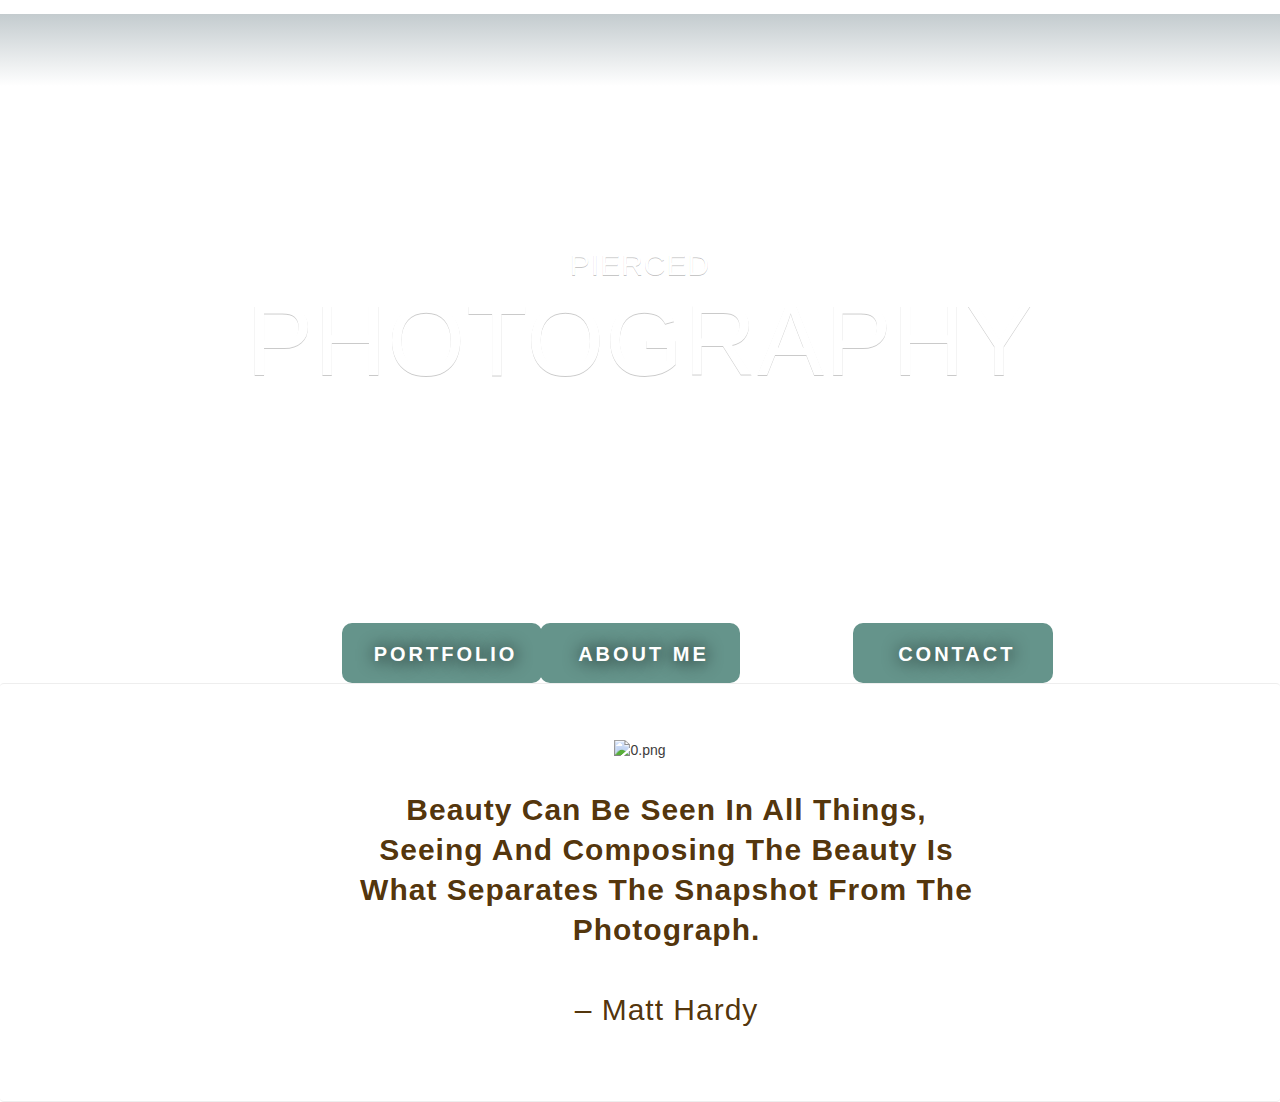
==== index.html @ e43da590 "Attempted to Link About Me Page" ====
<!DOCTYPE html>
<!-- This site was created in Webflow. http://www.webflow.com--><!-- Last Published: Mon Oct 28 2013 06:33:39 GMT+0000 (UTC) -->
<html data-wf-site="526dc74f4084a35819000209">
  <head>
    <meta charset="utf-8">
    <title>Hannah Joan Pierce</title>
    <meta name="viewport" content="width=device-width, initial-scale=1.0">
    <link rel="stylesheet" type="text/css" href="css/normalize.css">
    <link rel="stylesheet" type="text/css" href="css/webflow.css">
    <link rel="stylesheet" type="text/css" href="css/hannahjoanpierce.webflow.css">
    <script src="https://ajax.googleapis.com/ajax/libs/webfont/1.4.7/webfont.js"></script>
    <script>
      WebFont.load({
        google: {
          families: ["Lato:100,300,400,700,900","Oswald:300,400,700"]
        }
      });
    </script>
    <link rel="icon" type="image/x-icon" href="https://y7v4p6k4.ssl.hwcdn.net/520c5ab1eb5a9c3a0d0001f6/favivon.png">
    <link rel="apple-touch-icon" href="https://y7v4p6k4.ssl.hwcdn.net/520c5ab1eb5a9c3a0d0001f6/favivon-mobile.png">
    <script type="text/javascript" src="js/webflow.js" defer></script>
  </head><body>
  <div class="section header" id="page-nav-top">
    <div class="w-row header">
      <div class="w-col w-col-3 logo-bar"></div>
      <div class="w-col w-col-9 nav-bar"></div>
    </div>
    <div class="w-container hero-text">
      <h2>PIERCED</h2>
      <h1><span style="font-weight: normal;">Photography</span></h1>
    </div>
  </div>
  <div class="w-row">
    <div class="w-col w-col-4 column1">
      <input class="w-button button" type="submit" value="Portfolio" data-wait="Please wait..."></input>
    </div>
    <div class="w-col w-col-4">
      <input class="w-button button" type="submit" value="About Me" data-wait="Please wait..." formmethod="link" ACTION="about-me.htm"></input>
    </div>
    <div class="w-col w-col-4 column3">
      <input class="w-button button" type="submit" value="CONTACT" data-wait="Please wait..."></input>
    </div>
  </div>
  <div class="section dark">
    <div class="w-container gallery">
      <img class="image" src="images/0.png" alt="0.png">
    </div>
    <div class="w-form">
      <form class="navigation" name="email-form" data-name="Email Form">
        <h3 class="center-tittle"> <br><br><strong>Beauty can be seen in all things, seeing and composing the beauty is what separates the snapshot from the photograph. <br></strong><br>– Matt Hardy </h3>
      </form>
      <div class="w-form-done">
        <p>Thank you! Your submission has been received!</p>
      </div>
      <div class="w-form-fail">
        <p>Oops! Something went wrong while submitting the form :(</p>
      </div>
    </div>
  </div>
</body>
</html>
---- css/webflow.css ----
*{-moz-box-sizing:border-box;box-sizing:border-box} body{margin:0} img{max-width:100%;vertical-align:middle;display:inline-block} .w-block{display:block} .w-inline-block{display:inline-block} .w-clearfix:before,.w-clearfix:after{display:table;content:'';line-height:0} .w-clearfix:after{clear:both} .w-hidden{display:none} .w-embed:before,.w-embed:after{display:table;content:'';line-height:0} .w-embed:after{clear:both} .w-video{width:100%;position:relative;padding:0}.w-video iframe,.w-video object,.w-video embed{position:absolute;top:0;left:0;width:100%;height:100%} h1,h2,h3,h4,h5,h6{margin:0} p{margin:0} blockquote{margin:0} fieldset{padding:0;margin:0;border:0} label{display:block;margin-bottom:5px;font-weight:bold} button,html input[type="button"],input[type="reset"],input[type="submit"]{cursor:pointer;-webkit-appearance:button} .w-form{margin:0 0 15px} .w-form-done{display:none;padding:10px;background-color:#dbffd1} .w-form-done-show{display:block} .w-form-fail{display:none;margin-top:10px;padding:10px;background-color:#ffdede} .w-form-fail-show{display:block} .w-input{display:block;width:100%;height:38px;padding:8px 12px;margin-bottom:10px;font-size:14px;line-height:1.428571429;color:#555555;vertical-align:middle;background-color:#ffffff;border:1px solid #cccccc;box-shadow:inset 0 1px 1px rgba(0,0,0,0.075)}.w-input:-moz-placeholder{color:#999} .w-input::-moz-placeholder{color:#999} .w-input:-ms-input-placeholder{color:#999} .w-input::-webkit-input-placeholder{color:#999} .w-input:focus{border-color:rgba(82,168,236,0.8);outline:0;box-shadow:inset 0 1px 1px rgba(0,0,0,0.075),0 0 8px rgba(82,168,236,0.6)} .w-input[disabled],.w-input[readonly],fieldset[disabled] .w-input{cursor:not-allowed;background-color:#eeeeee} textarea.w-input{height:auto} .w-button{display:inline-block;padding:12px;background-color:black;color:white;border:0;line-height:inherit} .w-container{margin-left:auto;margin-right:auto;max-width:940px}.w-container:before,.w-container:after{display:table;content:'';line-height:0} .w-container:after{clear:both} .w-container .w-row{margin-left:-10px;margin-right:-10px} .w-row:before,.w-row:after{display:table;content:'';line-height:0} .w-row:after{clear:both} .w-row .w-row{margin-left:0;margin-right:0} .w-col{position:relative;float:left;width:100%;min-height:1px;padding-left:10px;padding-right:10px}.w-col .w-col{padding-left:0;padding-right:0} .w-col-1{width:8.333333333333332%} .w-col-2{width:16.666666666666664%} .w-col-3{width:25%} .w-col-4{width:33.33333333333333%} .w-col-5{width:41.66666666666667%} .w-col-6{width:50%} .w-col-7{width:58.333333333333336%} .w-col-8{width:66.66666666666666%} .w-col-9{width:75%} .w-col-10{width:83.33333333333334%} .w-col-11{width:91.66666666666666%} .w-col-12{width:100%} .w-col-push-1{left:8.333333333333332%} .w-col-push-2{left:16.666666666666664%} .w-col-push-3{left:25%} .w-col-push-4{left:33.33333333333333%} .w-col-push-5{left:41.66666666666667%} .w-col-push-6{left:50%} .w-col-push-7{left:58.333333333333336%} .w-col-push-8{left:66.66666666666666%} .w-col-push-9{left:75%} .w-col-push-10{left:83.33333333333334%} .w-col-push-11{left:91.66666666666666%} .w-col-pull-1{right:8.333333333333332%} .w-col-pull-2{right:16.666666666666664%} .w-col-pull-3{right:25%} .w-col-pull-4{right:33.33333333333333%} .w-col-pull-5{right:41.66666666666667%} .w-col-pull-6{right:50%} .w-col-pull-7{right:58.333333333333336%} .w-col-pull-8{right:66.66666666666666%} .w-col-pull-9{right:75%} .w-col-pull-10{right:83.33333333333334%} .w-col-pull-11{right:91.66666666666666%} .w-col-offset-1{margin-left:8.333333333333332%} .w-col-offset-2{margin-left:16.666666666666664%} .w-col-offset-3{margin-left:25%} .w-col-offset-4{margin-left:33.33333333333333%} .w-col-offset-5{margin-left:41.66666666666667%} .w-col-offset-6{margin-left:50%} .w-col-offset-7{margin-left:58.333333333333336%} .w-col-offset-8{margin-left:66.66666666666666%} .w-col-offset-9{margin-left:75%} .w-col-offset-10{margin-left:83.33333333333334%} .w-col-offset-11{margin-left:91.66666666666666%} .w-hidden-main{display:none !important} @media screen and (max-width:991px){.w-container{max-width:728px} .w-hidden-main{display:inherit !important} .w-hidden-medium{display:none !important} .w-col-medium-1{width:8.333333333333332%} .w-col-medium-2{width:16.666666666666664%} .w-col-medium-3{width:25%} .w-col-medium-4{width:33.33333333333333%} .w-col-medium-5{width:41.66666666666667%} .w-col-medium-6{width:50%} .w-col-medium-7{width:58.333333333333336%} .w-col-medium-8{width:66.66666666666666%} .w-col-medium-9{width:75%} .w-col-medium-10{width:83.33333333333334%} .w-col-medium-11{width:91.66666666666666%} .w-col-medium-12{width:100%} .w-col-medium-push-1{left:8.333333333333332%} .w-col-medium-push-2{left:16.666666666666664%} .w-col-medium-push-3{left:25%} .w-col-medium-push-4{left:33.33333333333333%} .w-col-medium-push-5{left:41.66666666666667%} .w-col-medium-push-6{left:50%} .w-col-medium-push-7{left:58.333333333333336%} .w-col-medium-push-8{left:66.66666666666666%} .w-col-medium-push-9{left:75%} .w-col-medium-push-10{left:83.33333333333334%} .w-col-medium-push-11{left:91.66666666666666%} .w-col-medium-pull-1{right:8.333333333333332%} .w-col-medium-pull-2{right:16.666666666666664%} .w-col-medium-pull-3{right:25%} .w-col-medium-pull-4{right:33.33333333333333%} .w-col-medium-pull-5{right:41.66666666666667%} .w-col-medium-pull-6{right:50%} .w-col-medium-pull-7{right:58.333333333333336%} .w-col-medium-pull-8{right:66.66666666666666%} .w-col-medium-pull-9{right:75%} .w-col-medium-pull-10{right:83.33333333333334%} .w-col-medium-pull-11{right:91.66666666666666%} .w-col-medium-offset-1{margin-left:8.333333333333332%} .w-col-medium-offset-2{margin-left:16.666666666666664%} .w-col-medium-offset-3{margin-left:25%} .w-col-medium-offset-4{margin-left:33.33333333333333%} .w-col-medium-offset-5{margin-left:41.66666666666667%} .w-col-medium-offset-6{margin-left:50%} .w-col-medium-offset-7{margin-left:58.333333333333336%} .w-col-medium-offset-8{margin-left:66.66666666666666%} .w-col-medium-offset-9{margin-left:75%} .w-col-medium-offset-10{margin-left:83.33333333333334%} .w-col-medium-offset-11{margin-left:91.66666666666666%}}@media screen and (max-width:767px){.w-hidden-main{display:inherit !important} .w-hidden-medium{display:inherit !important} .w-hidden-small{display:none !important} .w-row,.w-container .w-row{margin-left:0;margin-right:0} .w-col{width:100%;left:auto;right:auto} .w-col-small-3{width:25%} .w-col-small-4{width:33.33333333333333%} .w-col-small-6{width:50%} .w-col-small-push-1{left:8.333333333333332%} .w-col-small-push-2{left:16.666666666666664%} .w-col-small-push-3{left:25%} .w-col-small-push-4{left:33.33333333333333%} .w-col-small-push-5{left:41.66666666666667%} .w-col-small-push-6{left:50%} .w-col-small-push-7{left:58.333333333333336%} .w-col-small-push-8{left:66.66666666666666%} .w-col-small-push-9{left:75%} .w-col-small-push-10{left:83.33333333333334%} .w-col-small-push-11{left:91.66666666666666%} .w-col-small-pull-1{right:8.333333333333332%} .w-col-small-pull-2{right:16.666666666666664%} .w-col-small-pull-3{right:25%} .w-col-small-pull-4{right:33.33333333333333%} .w-col-small-pull-5{right:41.66666666666667%} .w-col-small-pull-6{right:50%} .w-col-small-pull-7{right:58.333333333333336%} .w-col-small-pull-8{right:66.66666666666666%} .w-col-small-pull-9{right:75%} .w-col-small-pull-10{right:83.33333333333334%} .w-col-small-pull-11{right:91.66666666666666%} .w-col-small-offset-1{margin-left:8.333333333333332%} .w-col-small-offset-2{margin-left:16.666666666666664%} .w-col-small-offset-3{margin-left:25%} .w-col-small-offset-4{margin-left:33.33333333333333%} .w-col-small-offset-5{margin-left:41.66666666666667%} .w-col-small-offset-6{margin-left:50%} .w-col-small-offset-7{margin-left:58.333333333333336%} .w-col-small-offset-8{margin-left:66.66666666666666%} .w-col-small-offset-9{margin-left:75%} .w-col-small-offset-10{margin-left:83.33333333333334%} .w-col-small-offset-11{margin-left:91.66666666666666%}}@media screen and (max-width:479px){.w-container{max-width:none} .w-hidden-main{display:inherit !important} .w-hidden-medium{display:inherit !important} .w-hidden-small{display:inherit !important} .w-hidden-tiny{display:none !important} .w-col{width:100%} .w-col-tiny-3{width:25%} .w-col-tiny-4{width:33.33333333333333%} .w-col-tiny-6{width:50%} .w-col-tiny-push-1{left:8.333333333333332%} .w-col-tiny-push-2{left:16.666666666666664%} .w-col-tiny-push-3{left:25%} .w-col-tiny-push-4{left:33.33333333333333%} .w-col-tiny-push-5{left:41.66666666666667%} .w-col-tiny-push-6{left:50%} .w-col-tiny-push-7{left:58.333333333333336%} .w-col-tiny-push-8{left:66.66666666666666%} .w-col-tiny-push-9{left:75%} .w-col-tiny-push-10{left:83.33333333333334%} .w-col-tiny-push-11{left:91.66666666666666%} .w-col-tiny-pull-1{right:8.333333333333332%} .w-col-tiny-pull-2{right:16.666666666666664%} .w-col-tiny-pull-3{right:25%} .w-col-tiny-pull-4{right:33.33333333333333%} .w-col-tiny-pull-5{right:41.66666666666667%} .w-col-tiny-pull-6{right:50%} .w-col-tiny-pull-7{right:58.333333333333336%} .w-col-tiny-pull-8{right:66.66666666666666%} .w-col-tiny-pull-9{right:75%} .w-col-tiny-pull-10{right:83.33333333333334%} .w-col-tiny-pull-11{right:91.66666666666666%} .w-col-tiny-offset-1{margin-left:8.333333333333332%} .w-col-tiny-offset-2{margin-left:16.666666666666664%} .w-col-tiny-offset-3{margin-left:25%} .w-col-tiny-offset-4{margin-left:33.33333333333333%} .w-col-tiny-offset-5{margin-left:41.66666666666667%} .w-col-tiny-offset-6{margin-left:50%} .w-col-tiny-offset-7{margin-left:58.333333333333336%} .w-col-tiny-offset-8{margin-left:66.66666666666666%} .w-col-tiny-offset-9{margin-left:75%} .w-col-tiny-offset-10{margin-left:83.33333333333334%} .w-col-tiny-offset-11{margin-left:91.66666666666666%}}
---- css/hannahjoanpierce.webflow.css ----
body {
  font-family: Lato, sans-serif;
  color: #777;
  font-size: 14px;
  line-height: 21px;
  font-weight: 400;
}
h1 {
  margin: 10px 0px;
  font-family: Oswald, sans-serif;
  color: white;
  font-size: 100px;
  line-height: 44px;
  font-weight: 900;
  text-align: center;
  letter-spacing: 1px;
  text-transform: uppercase;
  text-shadow: rgba(33, 33, 33, 0.24) 0px 1px 0px;
}
h2 {
  margin: 10px 0px 35px;
  box-shadow: none;
  font-family: Oswald, sans-serif;
  color: white;
  font-size: 30px;
  line-height: 36px;
  font-style: normal;
  font-weight: 300;
  text-align: center;
  letter-spacing: 1px;
  text-shadow: rgba(0, 0, 0, 0.24) 0px 1px 0px;
}
h3 {
  margin-right: 0px;
  margin-left: 0px;
  padding-bottom: 15px;
  color: #222;
  font-size: 21px;
  line-height: 30px;
  font-weight: 300;
  text-align: left;
  letter-spacing: 1px;
  text-transform: uppercase;
}
h4 {
  margin: 10px 0px;
  font-size: 18px;
  line-height: 24px;
  font-weight: 700;
}
h5 {
  margin: 10px 0px;
  font-size: 14px;
  line-height: 20px;
  font-weight: 700;
}
h6 {
  margin: 10px 0px;
  font-size: 12px;
  line-height: 18px;
  font-weight: 700;
}
p {
  margin-bottom: 5px;
  text-align: left;
}
.button {
  display: block;
  width: 200px;
  height: 60px;
  margin-top: 20px;
  margin-right: auto;
  margin-left: auto;
  padding: 4px 15px 2px 22px;
  float: none;
  border-radius: 10px;
  background-color: #65948b;
  opacity: 1;
  -webkit-transition: all 500ms ease;
  -o-transition: all 500ms ease;
  transition: all 500ms ease;
  font-family: Oswald, sans-serif;
  color: white;
  font-size: 20px;
  line-height: 28px;
  font-weight: 600;
  text-align: center;
  letter-spacing: 3px;
  text-decoration: none;
  text-transform: uppercase;
  text-shadow: black 1px 1px 17px;
}
.button:hover {
  border: 0px none #b6b6b6;
  background-color: #777;
  -webkit-transition: none;
  -o-transition: none;
  transition: none;
  color: white;
  font-weight: 700;
}
.button.more {
  margin-top: 60px;
  border: 1px solid #c7c7c7;
  background-color: rgba(0, 0, 0, 0);
  background-image: none;
  -webkit-transition: all 500ms ease;
  -o-transition: all 500ms ease;
  transition: all 500ms ease;
  color: #c7c7c7;
  font-size: 12px;
}
.button:hover.more:hover {
  border-color: #aaa;
  background-color: rgba(0, 0, 0, 0);
  -webkit-transition: all 500ms ease;
  -o-transition: all 500ms ease;
  transition: all 500ms ease;
  color: #777;
  font-size: 12px;
}
.section {
  padding-top: 90px;
  padding-bottom: 90px;
}
.section.header {
  height: 100%;
  margin-top: 11px;
  margin-bottom: 8px;
  padding-top: 3px;
  padding-bottom: 223px;
  background-image: url(../images/Fall5.jpg);
  background-position: 50% 94%;
  background-size: cover;
  background-attachment: fixed;
}
.section.dark {
  display: block;
  margin-right: auto;
  margin-bottom: -51px;
  margin-left: auto;
  padding-top: 0px;
  float: none;
  border-top: 1px solid #eee;
  border-bottom: 1px solid #eee;
  border-radius: 4px;
  background-color: rgba(249, 249, 249, 0);
  background-image: none;
  -webkit-transition: all 500ms ease;
  -o-transition: all 500ms ease;
  transition: all 500ms ease;
  color: #3d3b3b;
}
.section.dark.web {
  border-color: black;
  border-right-style: solid;
  border-right-width: 1px;
  border-left-style: solid;
  border-left-width: 1px;
  background-image: none;
  -webkit-transition: all 500ms ease;
  -o-transition: all 500ms ease;
  transition: all 500ms ease;
}
.section.bg-image {
  padding-top: 125px;
  padding-bottom: 125px;
  background-image: url(../images/Elegant_Background-6.jpg);
  background-size: cover;
  background-attachment: fixed;
}
.section.map {
  width: 1627px;
  margin-top: 5px;
  margin-bottom: 0px;
  padding-top: 0px;
  padding-bottom: 0px;
  background-color: rgba(184, 134, 77, 0.29);
}
.nav-links {
  padding-right: 14px;
  padding-left: 14px;
  box-shadow: none;
  -webkit-transition: all 500ms ease;
  -o-transition: all 500ms ease;
  transition: all 500ms ease;
  color: white;
  font-size: 38px;
  font-weight: 700;
  text-align: left;
  letter-spacing: 1px;
  text-decoration: none;
  text-transform: uppercase;
  text-shadow: rgba(0, 0, 0, 0.24) 0px 1px 0px;
}
.nav-links:hover {
  -webkit-transition: none;
  -o-transition: none;
  transition: none;
  color: #222;
  text-shadow: none;
}
.nav-bar {
  padding-top: 45px;
  padding-right: 30px;
  padding-bottom: 27px;
  text-align: right;
}
.hero-text {
  margin-top: 151px;
  padding-top: 0px;
}
.hero-text.about-text {
  margin-top: 0px;
}
.services {
  padding-right: 20px;
  padding-left: 20px;
}
.icon {
  padding-top: 0px;
  padding-bottom: 20px;
}
.portfolio-text {
  margin-top: 93px;
}
.portfolio-text.left-up {
  margin-top: 60px;
}
.gallery-text {
  padding-right: 144px;
  padding-left: 144px;
  text-align: center;
}
.gallery {
  margin-top: 55px;
  text-align: center;
}
.gallery-img {
  border: 5px solid white;
  box-shadow: #ccc 1px 1px 3px -1px;
  -webkit-transition: all 500ms ease;
  -o-transition: all 500ms ease;
  transition: all 500ms ease;
}
.gallery-img:hover {
  box-shadow: #ccc 1px 1px 3px -1px;
  opacity: 0.5;
  -webkit-transition: none;
  -o-transition: none;
  transition: none;
}
.center-tittle {
  position: static;
  display: block;
  margin: -51px auto -34px;
  padding: 0px 305px 0px 358px;
  font-family: Oswald, sans-serif;
  color: rgba(79, 48, 6, 0.99);
  font-size: 30px;
  line-height: 40px;
  font-style: normal;
  font-weight: 500;
  text-align: center;
  text-transform: capitalize;
}
.job-title {
  display: inline-block;
  padding-top: 0px;
  padding-bottom: 30px;
  float: none;
  border-bottom: 1px solid rgba(0, 0, 0, 0.20);
  font-family: Georgia, serif;
  font-style: italic;
  letter-spacing: 1px;
  text-decoration: none;
}
.team-text {
  margin-top: 31px;
  padding-right: 9px;
}
.name {
  padding-top: 39px;
  padding-bottom: 4px;
}
.social-team {
  position: static;
  left: 0px;
  right: 0px;
  bottom: 0px;
  padding-top: 20px;
}
.team2 {
  padding-top: 120px;
}
.h1-dark {
  padding-bottom: 60px;
  color: #222;
  text-align: left;
  text-shadow: rgba(33, 33, 33, 0.24) 0px 1px 0px;
}
.field {
  margin-top: 25px;
  margin-bottom: 25px;
  padding-top: 0px;
  padding-bottom: 0px;
}
.address {
  padding-top: 30px;
}
.conatct-info {
  margin-top: 0px;
}
.support-text {
  margin-top: 50px;
}
.footer {
  padding-top: 24px;
  padding-bottom: 24px;
  background-color: #222;
}
.footer-logo {
  width: 30%;
  float: left;
  opacity: 0.2;
}
.social-wrapper {
  float: right;
  text-align: right;
}
.social-link {
  padding-right: 5px;
  padding-left: 5px;
  opacity: 0.57;
  -webkit-transition: all 500ms ease;
  -o-transition: all 500ms ease;
  transition: all 500ms ease;
}
.social-link:hover {
  padding-top: 0px;
  opacity: 1;
  -webkit-transition: all 500ms ease;
  -o-transition: all 500ms ease;
  transition: all 500ms ease;
}
.footlogo {
  opacity: 0.5;
}
.footlogo:hover {
  opacity: 1;
  -webkit-transition: all 500ms ease;
  -o-transition: all 500ms ease;
  transition: all 500ms ease;
}
.social-icon {
  padding-right: 10px;
  opacity: 0.25;
  -webkit-transition: all 500ms ease;
  -o-transition: all 500ms ease;
  transition: all 500ms ease;
}
.social-icon:hover {
  opacity: 1;
  -webkit-transition: all 500ms ease;
  -o-transition: all 500ms ease;
  transition: all 500ms ease;
}
.logo-bar {
  padding-left: 30px;
}
.logolink {
  position: fixed;
  margin-top: 30px;
  margin-right: 0px;
}
.gallery-img {
  width: 600px;
  height: 600px;
  margin-right: 5px;
  margin-left: 5px;
  border-width: 0px;
  border-color: black;
  box-shadow: #ccc 1px 1px 3px -1px;
  -webkit-transition: all 500ms ease;
  -o-transition: all 500ms ease;
  transition: all 500ms ease;
}
.align-right {
  text-align: right;
}
.google-map {
  margin-top: 0px;
  margin-bottom: -5px;
  padding-top: 0px;
  padding-bottom: 0px;
}
.header {
  background-image: -webkit-linear-gradient(rgba(58, 84, 94, 0.30), rgba(58, 84, 94, 0));
  background-image: -o-linear-gradient(rgba(58, 84, 94, 0.30), rgba(58, 84, 94, 0));
  background-image: linear-gradient(rgba(58, 84, 94, 0.30), rgba(58, 84, 94, 0));
}
.image-wrapper {
  width: 40%;
  float: left;
}
.info-wrapper {
  width: 60%;
  float: right;
}
.contact {
  font-family: Oswald, sans-serif;
  color: #d69249;
  font-size: 40px;
}
.navigation {
  float: none;
}
.column3 {
  padding-right: 343px;
  padding-left: 0px;
  text-align: justify;
}
.column1 {
  padding-right: 0px;
  padding-left: 342px;
}
.about-me {
  padding-bottom: 51px;
  background-image: url(../images/about%20me.jpg);
}
.me {
  color: #2e1200;
  font-size: 20px;
  line-height: 15px;
  text-align: center;
}
@media (max-width: 991px) {
  h1 {
    font-size: 80px;
    text-shadow: black 0px 0px 0px;
  }
  h2 {
    margin-top: 0px;
    margin-bottom: 30px;
    font-size: 24px;
    text-shadow: black 0px 0px 0px;
  }
  h3 {
    font-size: 19px;
  }
  p {
    font-size: 13px;
  }
  .button {
    -webkit-transition: all 500ms ease;
    -o-transition: all 500ms ease;
    transition: all 500ms ease;
  }
  .section.header {
    position: static;
    padding-bottom: 171px;
    background-image: url(../images/heroman.jpg);
    background-position: 50% -1%;
    background-attachment: scroll;
  }
  .section.dark {
    -webkit-transition: all 500ms ease;
    -o-transition: all 500ms ease;
    transition: all 500ms ease;
  }
  .section.bg-image {
    position: static;
    background-image: url(../images/wall.jpg);
    background-position: 50% 50%;
    background-attachment: scroll;
  }
  .nav-links {
    -webkit-transition: all 500ms ease;
    -o-transition: all 500ms ease;
    transition: all 500ms ease;
    text-shadow: rgba(0, 0, 0, 0.24) 0px 1px 0px;
  }
  .nav-bar {
    padding-top: 46px;
    padding-right: 25px;
  }
  .hero-text {
    margin-top: 60px;
  }
  .hero-text.about-text {
    margin-top: 0px;
  }
  .portfolio-text {
    margin-top: 46px;
  }
  .portfolio-text.left-up {
    margin-top: 25px;
  }
  .job-title {
    margin-top: 4px;
  }
  .social-team {
    top: 0px;
  }
  .logolink {
    position: static;
  }
  .header {
    background-image: -webkit-linear-gradient(rgba(58, 84, 94, 0.30), rgba(58, 84, 94, 0));
    background-image: -o-linear-gradient(rgba(58, 84, 94, 0.30), rgba(58, 84, 94, 0));
    background-image: linear-gradient(rgba(58, 84, 94, 0.30), rgba(58, 84, 94, 0));
  }
  .image-wrapper {
    padding-right: 18px;
  }
}
@media (max-width: 767px) {
  h1 {
    font-size: 58px;
    text-shadow: black 0px 0px 0px;
  }
  h2 {
    margin-bottom: 10px;
    font-size: 18px;
    text-shadow: black 0px 0px 0px;
  }
  .button {
    -webkit-transition: all 500ms ease;
    -o-transition: all 500ms ease;
    transition: all 500ms ease;
  }
  .section {
    margin-bottom: 0px;
    padding-top: 43px;
    padding-bottom: 43px;
  }
  .section.header {
    padding-bottom: 99px;
    background-image: url(../images/heroman.jpg);
    background-position: 50% 50%;
  }
  .section.dark {
    -webkit-transition: all 500ms ease;
    -o-transition: all 500ms ease;
    transition: all 500ms ease;
  }
  .section.bg-image {
    background-image: url(../images/wall.jpg);
    background-repeat: no-repeat no-repeat;
    background-attachment: scroll;
  }
  .nav-links {
    -webkit-transition: all 500ms ease;
    -o-transition: all 500ms ease;
    transition: all 500ms ease;
    text-shadow: rgba(0, 0, 0, 0.24) 0px 1px 0px;
  }
  .nav-bar {
    left: 0px;
    top: 0px;
    right: 0px;
    height: 60px;
    padding-top: 18px;
    padding-right: 0px;
    background-color: rgba(42, 81, 99, 0.2);
    text-align: center;
  }
  .hero-text {
    margin-top: 25px;
  }
  .hero-text.about-text {
    margin-top: -10px;
  }
  .services {
    margin-bottom: 30px;
    padding-top: 0px;
  }
  .portfolio-text {
    padding-right: 20px;
    padding-left: 20px;
  }
  .portfolio-text.left-up {
    margin-top: 0px;
    padding-right: 10px;
    padding-bottom: 50px;
    padding-left: 10px;
  }
  .gallery-text {
    padding-right: 25px;
    padding-left: 25px;
  }
  .gallery-img {
    margin-top: 12px;
    margin-bottom: 12px;
    box-shadow: #ccc 1px 1px 3px -1px;
    -webkit-transition: all 500ms ease;
    -o-transition: all 500ms ease;
    transition: all 500ms ease;
  }
  .name {
    text-align: left;
  }
  .team2 {
    padding-top: 0px;
  }
  .h1-dark {
    padding-bottom: 31px;
    text-align: center;
  }
  .contact-form {
    padding-right: 20px;
    padding-left: 20px;
  }
  .address {
    text-align: center;
  }
  .conatct-info {
    padding-bottom: 60px;
    text-align: center;
  }
  .footer {
    padding-right: 13px;
    padding-left: 13px;
  }
  .social-wrapper {
    padding-top: 0px;
  }
  .h3phone {
    text-align: center;
  }
  .logo-bar {
    padding-top: 22px;
    padding-bottom: 22px;
    padding-left: 0px;
    text-align: center;
  }
  .logolink {
    margin-top: 0px;
  }
  .gallery-img {
    padding-left: 0px;
  }
  .image-wrapper {
    text-align: right;
  }
  .team-column {
    margin-bottom: 54px;
  }
}
@media (max-width: 479px) {
  h1 {
    margin-top: 0px;
    padding-top: 0px;
    font-size: 34px;
    line-height: 40px;
    text-shadow: black 0px 0px 0px;
  }
  h2 {
    margin-bottom: -10px;
    padding-top: 0px;
    padding-bottom: 10px;
    font-size: 12px;
    line-height: 28px;
    text-shadow: black 0px 0px 0px;
  }
  h3 {
    font-size: 18px;
    text-align: center;
  }
  p {
    padding-right: 20px;
    padding-left: 19px;
    text-align: center;
  }
  .button {
    -webkit-transition: all 500ms ease;
    -o-transition: all 500ms ease;
    transition: all 500ms ease;
  }
  .section {
    padding-top: 50px;
    padding-bottom: 50px;
  }
  .section.header {
    padding-bottom: 51px;
    background-image: url(../images/heroman.jpg);
    background-position: 50% 50%;
  }
  .section.dark {
    padding-top: 50px;
    padding-bottom: 50px;
    -webkit-transition: all 500ms ease;
    -o-transition: all 500ms ease;
    transition: all 500ms ease;
  }
  .section.bg-image {
    padding-top: 30px;
    padding-bottom: 30px;
    background-image: url(../images/wall.jpg);
  }
  .nav-links {
    position: static;
    display: inline-block;
    margin-top: 0px;
    margin-bottom: 6px;
    padding-top: 7px;
    padding-bottom: 0px;
    padding-left: 16px;
    font-size: 12px;
  }
  .nav-bar {
    left: 0px;
    margin-bottom: 0px;
    padding: 12px 8px 10px 0px;
  }
  .hero-text {
    margin-top: 40px;
  }
  .hero-text.about-text {
    margin-top: 18px;
  }
  .services {
    padding-bottom: 40px;
  }
  .icon {
    padding-left: 118px;
    text-align: center;
  }
  .portfolio-text {
    margin-top: 40px;
    padding-left: 22px;
    text-align: center;
  }
  .portfolio-text.left-up {
    margin-top: 0px;
    padding-bottom: 50px;
    padding-left: 0px;
  }
  .gallery-text {
    padding-right: 20px;
    padding-left: 20px;
  }
  .gallery-img {
    margin-top: 20px;
    box-shadow: #ccc 1px 1px 3px -1px;
  }
  .center-tittle {
    font-size: 18px;
  }
  .name {
    text-align: center;
  }
  .social-team {
    top: 0px;
  }
  .team2 {
    padding-top: 70px;
  }
  .h1-dark {
    padding-top: 60px;
    padding-bottom: 10px;
    text-shadow: black 0px 0px 0px;
  }
  .address {
    text-align: center;
  }
  .conatct-info {
    text-align: center;
  }
  .social-wrapper {
    padding-top: 0px;
  }
  .image-wrapper {
    width: 100%;
    float: none;
    text-align: center;
  }
  .info-wrapper {
    width: 100%;
    float: none;
    text-align: center;
  }
}
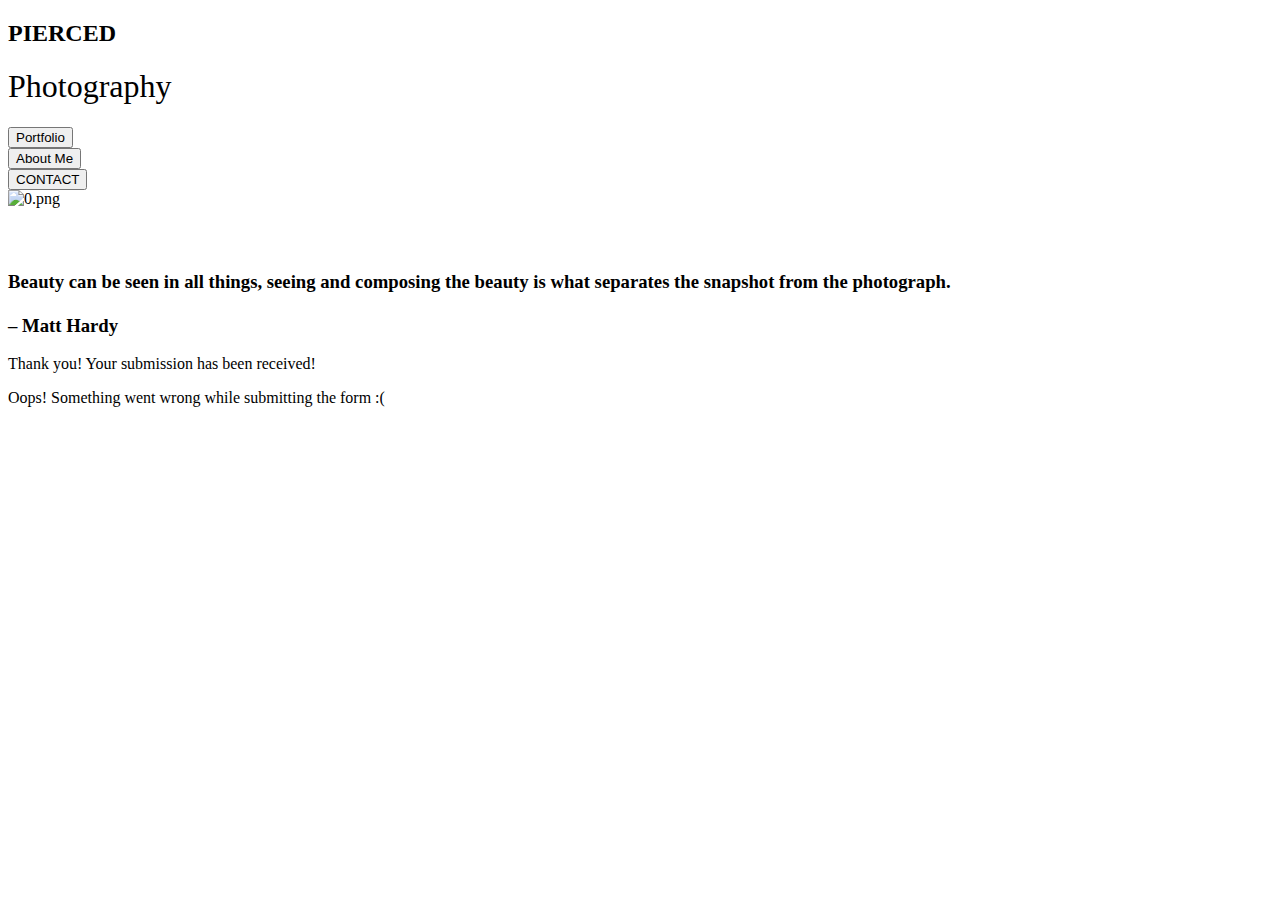
==== commit 0b9f16f0: "link" ====
--- a/index.html
+++ b/index.html
@@ -5,9 +5,9 @@
     <meta charset="utf-8">
     <title>Hannah Joan Pierce</title>
     <meta name="viewport" content="width=device-width, initial-scale=1.0">
-    <link rel="stylesheet" type="text/css" href="css/normalize.css">
-    <link rel="stylesheet" type="text/css" href="css/webflow.css">
-    <link rel="stylesheet" type="text/css" href="css/hannahjoanpierce.webflow.css">
+    <link rel="stylesheet" type="text/css" href="../hannahjoanpierce.webflow (1)/css/normalize.css">
+    <link rel="stylesheet" type="text/css" href="../hannahjoanpierce.webflow (1)/css/webflow.css">
+    <link rel="stylesheet" type="text/css" href="../hannahjoanpierce.webflow (1)/css/hannahjoanpierce.webflow.css">
     <script src="https://ajax.googleapis.com/ajax/libs/webfont/1.4.7/webfont.js"></script>
     <script>
       WebFont.load({
@@ -18,7 +18,7 @@
     </script>
     <link rel="icon" type="image/x-icon" href="https://y7v4p6k4.ssl.hwcdn.net/520c5ab1eb5a9c3a0d0001f6/favivon.png">
     <link rel="apple-touch-icon" href="https://y7v4p6k4.ssl.hwcdn.net/520c5ab1eb5a9c3a0d0001f6/favivon-mobile.png">
-    <script type="text/javascript" src="js/webflow.js" defer></script>
+    <script type="text/javascript" src="../hannahjoanpierce.webflow (1)/js/webflow.js" defer></script>
   </head><body>
   <div class="section header" id="page-nav-top">
     <div class="w-row header">
@@ -35,7 +35,7 @@
       <input class="w-button button" type="submit" value="Portfolio" data-wait="Please wait..."></input>
     </div>
     <div class="w-col w-col-4">
-      <input class="w-button button" type="submit" value="About Me" data-wait="Please wait..." formmethod="link" ACTION="about-me.htm"></input>
+      <input class="w-button button" type="submit" value="About Me" data-wait="Please wait..."</input>
     </div>
     <div class="w-col w-col-4 column3">
       <input class="w-button button" type="submit" value="CONTACT" data-wait="Please wait..."></input>
@@ -43,7 +43,7 @@
   </div>
   <div class="section dark">
     <div class="w-container gallery">
-      <img class="image" src="images/0.png" alt="0.png">
+      <img class="image" src="../hannahjoanpierce.webflow (1)/images/0.png" alt="0.png">
     </div>
     <div class="w-form">
       <form class="navigation" name="email-form" data-name="Email Form">
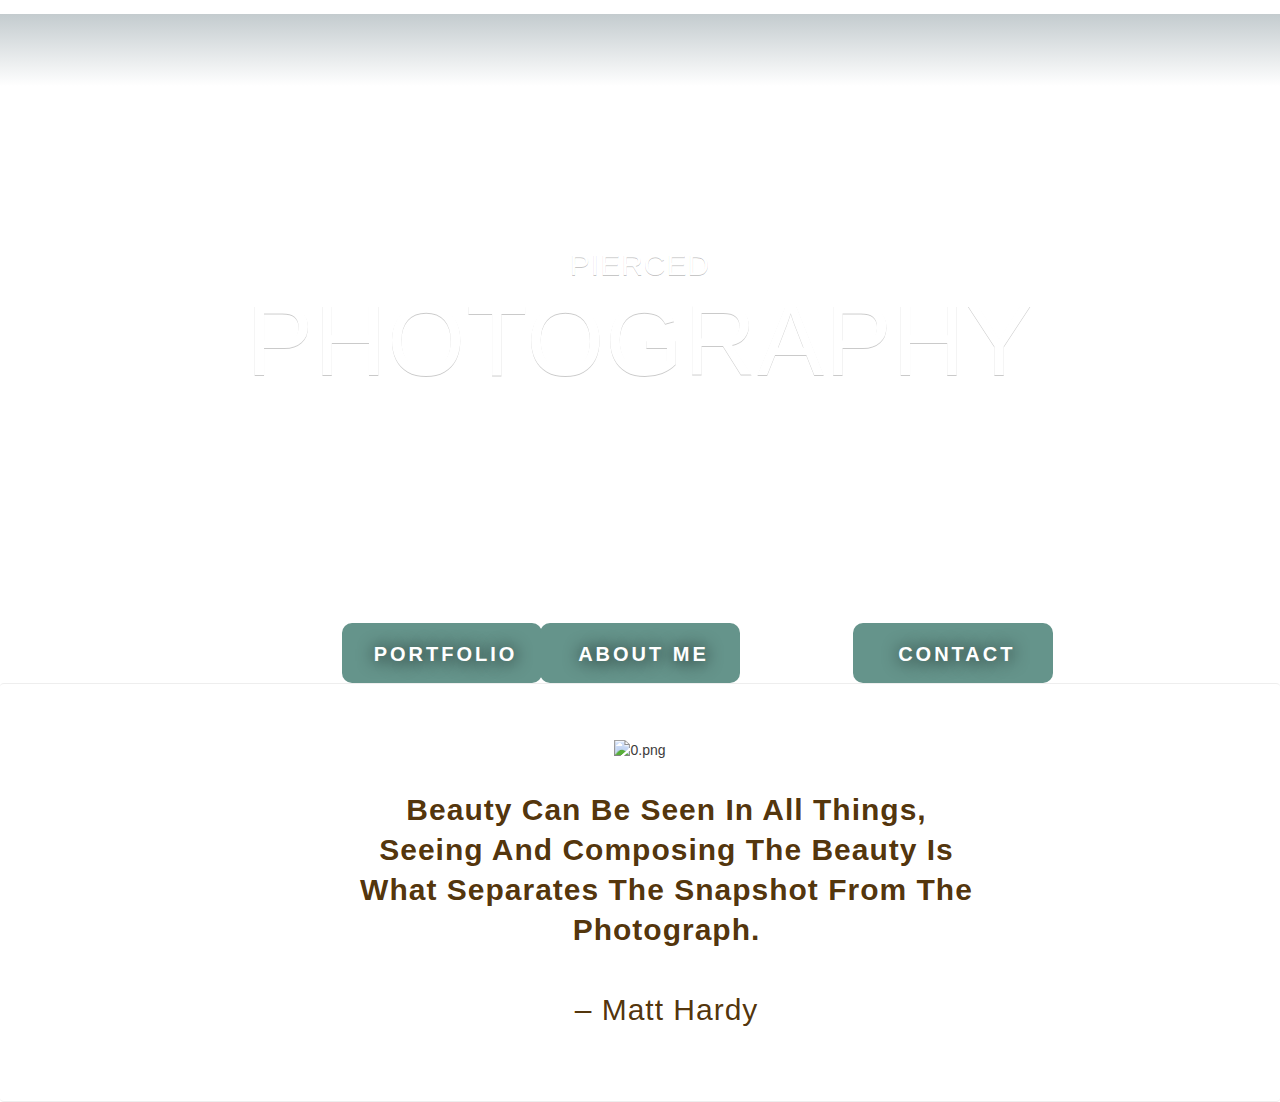
==== commit 2c7c23b5: "Revert "link"" ====
--- a/index.html
+++ b/index.html
@@ -5,9 +5,9 @@
     <meta charset="utf-8">
     <title>Hannah Joan Pierce</title>
     <meta name="viewport" content="width=device-width, initial-scale=1.0">
-    <link rel="stylesheet" type="text/css" href="../hannahjoanpierce.webflow (1)/css/normalize.css">
-    <link rel="stylesheet" type="text/css" href="../hannahjoanpierce.webflow (1)/css/webflow.css">
-    <link rel="stylesheet" type="text/css" href="../hannahjoanpierce.webflow (1)/css/hannahjoanpierce.webflow.css">
+    <link rel="stylesheet" type="text/css" href="css/normalize.css">
+    <link rel="stylesheet" type="text/css" href="css/webflow.css">
+    <link rel="stylesheet" type="text/css" href="css/hannahjoanpierce.webflow.css">
     <script src="https://ajax.googleapis.com/ajax/libs/webfont/1.4.7/webfont.js"></script>
     <script>
       WebFont.load({
@@ -18,7 +18,7 @@
     </script>
     <link rel="icon" type="image/x-icon" href="https://y7v4p6k4.ssl.hwcdn.net/520c5ab1eb5a9c3a0d0001f6/favivon.png">
     <link rel="apple-touch-icon" href="https://y7v4p6k4.ssl.hwcdn.net/520c5ab1eb5a9c3a0d0001f6/favivon-mobile.png">
-    <script type="text/javascript" src="../hannahjoanpierce.webflow (1)/js/webflow.js" defer></script>
+    <script type="text/javascript" src="js/webflow.js" defer></script>
   </head><body>
   <div class="section header" id="page-nav-top">
     <div class="w-row header">
@@ -35,7 +35,7 @@
       <input class="w-button button" type="submit" value="Portfolio" data-wait="Please wait..."></input>
     </div>
     <div class="w-col w-col-4">
-      <input class="w-button button" type="submit" value="About Me" data-wait="Please wait..."</input>
+      <input class="w-button button" type="submit" value="About Me" data-wait="Please wait..." formmethod="link" ACTION="about-me.htm"></input>
     </div>
     <div class="w-col w-col-4 column3">
       <input class="w-button button" type="submit" value="CONTACT" data-wait="Please wait..."></input>
@@ -43,7 +43,7 @@
   </div>
   <div class="section dark">
     <div class="w-container gallery">
-      <img class="image" src="../hannahjoanpierce.webflow (1)/images/0.png" alt="0.png">
+      <img class="image" src="images/0.png" alt="0.png">
     </div>
     <div class="w-form">
       <form class="navigation" name="email-form" data-name="Email Form">
--- a/css/webflow.css
+++ b/css/webflow.css
@@ -0,0 +1 @@
+*{-moz-box-sizing:border-box;box-sizing:border-box} body{margin:0} img{max-width:100%;vertical-align:middle;display:inline-block} .w-block{display:block} .w-inline-block{display:inline-block} .w-clearfix:before,.w-clearfix:after{display:table;content:'';line-height:0} .w-clearfix:after{clear:both} .w-hidden{display:none} .w-embed:before,.w-embed:after{display:table;content:'';line-height:0} .w-embed:after{clear:both} .w-video{width:100%;position:relative;padding:0}.w-video iframe,.w-video object,.w-video embed{position:absolute;top:0;left:0;width:100%;height:100%} h1,h2,h3,h4,h5,h6{margin:0} p{margin:0} blockquote{margin:0} fieldset{padding:0;margin:0;border:0} label{display:block;margin-bottom:5px;font-weight:bold} button,html input[type="button"],input[type="reset"],input[type="submit"]{cursor:pointer;-webkit-appearance:button} .w-form{margin:0 0 15px} .w-form-done{display:none;padding:10px;background-color:#dbffd1} .w-form-done-show{display:block} .w-form-fail{display:none;margin-top:10px;padding:10px;background-color:#ffdede} .w-form-fail-show{display:block} .w-input{display:block;width:100%;height:38px;padding:8px 12px;margin-bottom:10px;font-size:14px;line-height:1.428571429;color:#555555;vertical-align:middle;background-color:#ffffff;border:1px solid #cccccc;box-shadow:inset 0 1px 1px rgba(0,0,0,0.075)}.w-input:-moz-placeholder{color:#999} .w-input::-moz-placeholder{color:#999} .w-input:-ms-input-placeholder{color:#999} .w-input::-webkit-input-placeholder{color:#999} .w-input:focus{border-color:rgba(82,168,236,0.8);outline:0;box-shadow:inset 0 1px 1px rgba(0,0,0,0.075),0 0 8px rgba(82,168,236,0.6)} .w-input[disabled],.w-input[readonly],fieldset[disabled] .w-input{cursor:not-allowed;background-color:#eeeeee} textarea.w-input{height:auto} .w-button{display:inline-block;padding:12px;background-color:black;color:white;border:0;line-height:inherit} .w-container{margin-left:auto;margin-right:auto;max-width:940px}.w-container:before,.w-container:after{display:table;content:'';line-height:0} .w-container:after{clear:both} .w-container .w-row{margin-left:-10px;margin-right:-10px} .w-row:before,.w-row:after{display:table;content:'';line-height:0} .w-row:after{clear:both} .w-row .w-row{margin-left:0;margin-right:0} .w-col{position:relative;float:left;width:100%;min-height:1px;padding-left:10px;padding-right:10px}.w-col .w-col{padding-left:0;padding-right:0} .w-col-1{width:8.333333333333332%} .w-col-2{width:16.666666666666664%} .w-col-3{width:25%} .w-col-4{width:33.33333333333333%} .w-col-5{width:41.66666666666667%} .w-col-6{width:50%} .w-col-7{width:58.333333333333336%} .w-col-8{width:66.66666666666666%} .w-col-9{width:75%} .w-col-10{width:83.33333333333334%} .w-col-11{width:91.66666666666666%} .w-col-12{width:100%} .w-col-push-1{left:8.333333333333332%} .w-col-push-2{left:16.666666666666664%} .w-col-push-3{left:25%} .w-col-push-4{left:33.33333333333333%} .w-col-push-5{left:41.66666666666667%} .w-col-push-6{left:50%} .w-col-push-7{left:58.333333333333336%} .w-col-push-8{left:66.66666666666666%} .w-col-push-9{left:75%} .w-col-push-10{left:83.33333333333334%} .w-col-push-11{left:91.66666666666666%} .w-col-pull-1{right:8.333333333333332%} .w-col-pull-2{right:16.666666666666664%} .w-col-pull-3{right:25%} .w-col-pull-4{right:33.33333333333333%} .w-col-pull-5{right:41.66666666666667%} .w-col-pull-6{right:50%} .w-col-pull-7{right:58.333333333333336%} .w-col-pull-8{right:66.66666666666666%} .w-col-pull-9{right:75%} .w-col-pull-10{right:83.33333333333334%} .w-col-pull-11{right:91.66666666666666%} .w-col-offset-1{margin-left:8.333333333333332%} .w-col-offset-2{margin-left:16.666666666666664%} .w-col-offset-3{margin-left:25%} .w-col-offset-4{margin-left:33.33333333333333%} .w-col-offset-5{margin-left:41.66666666666667%} .w-col-offset-6{margin-left:50%} .w-col-offset-7{margin-left:58.333333333333336%} .w-col-offset-8{margin-left:66.66666666666666%} .w-col-offset-9{margin-left:75%} .w-col-offset-10{margin-left:83.33333333333334%} .w-col-offset-11{margin-left:91.66666666666666%} .w-hidden-main{display:none !important} @media screen and (max-width:991px){.w-container{max-width:728px} .w-hidden-main{display:inherit !important} .w-hidden-medium{display:none !important} .w-col-medium-1{width:8.333333333333332%} .w-col-medium-2{width:16.666666666666664%} .w-col-medium-3{width:25%} .w-col-medium-4{width:33.33333333333333%} .w-col-medium-5{width:41.66666666666667%} .w-col-medium-6{width:50%} .w-col-medium-7{width:58.333333333333336%} .w-col-medium-8{width:66.66666666666666%} .w-col-medium-9{width:75%} .w-col-medium-10{width:83.33333333333334%} .w-col-medium-11{width:91.66666666666666%} .w-col-medium-12{width:100%} .w-col-medium-push-1{left:8.333333333333332%} .w-col-medium-push-2{left:16.666666666666664%} .w-col-medium-push-3{left:25%} .w-col-medium-push-4{left:33.33333333333333%} .w-col-medium-push-5{left:41.66666666666667%} .w-col-medium-push-6{left:50%} .w-col-medium-push-7{left:58.333333333333336%} .w-col-medium-push-8{left:66.66666666666666%} .w-col-medium-push-9{left:75%} .w-col-medium-push-10{left:83.33333333333334%} .w-col-medium-push-11{left:91.66666666666666%} .w-col-medium-pull-1{right:8.333333333333332%} .w-col-medium-pull-2{right:16.666666666666664%} .w-col-medium-pull-3{right:25%} .w-col-medium-pull-4{right:33.33333333333333%} .w-col-medium-pull-5{right:41.66666666666667%} .w-col-medium-pull-6{right:50%} .w-col-medium-pull-7{right:58.333333333333336%} .w-col-medium-pull-8{right:66.66666666666666%} .w-col-medium-pull-9{right:75%} .w-col-medium-pull-10{right:83.33333333333334%} .w-col-medium-pull-11{right:91.66666666666666%} .w-col-medium-offset-1{margin-left:8.333333333333332%} .w-col-medium-offset-2{margin-left:16.666666666666664%} .w-col-medium-offset-3{margin-left:25%} .w-col-medium-offset-4{margin-left:33.33333333333333%} .w-col-medium-offset-5{margin-left:41.66666666666667%} .w-col-medium-offset-6{margin-left:50%} .w-col-medium-offset-7{margin-left:58.333333333333336%} .w-col-medium-offset-8{margin-left:66.66666666666666%} .w-col-medium-offset-9{margin-left:75%} .w-col-medium-offset-10{margin-left:83.33333333333334%} .w-col-medium-offset-11{margin-left:91.66666666666666%}}@media screen and (max-width:767px){.w-hidden-main{display:inherit !important} .w-hidden-medium{display:inherit !important} .w-hidden-small{display:none !important} .w-row,.w-container .w-row{margin-left:0;margin-right:0} .w-col{width:100%;left:auto;right:auto} .w-col-small-3{width:25%} .w-col-small-4{width:33.33333333333333%} .w-col-small-6{width:50%} .w-col-small-push-1{left:8.333333333333332%} .w-col-small-push-2{left:16.666666666666664%} .w-col-small-push-3{left:25%} .w-col-small-push-4{left:33.33333333333333%} .w-col-small-push-5{left:41.66666666666667%} .w-col-small-push-6{left:50%} .w-col-small-push-7{left:58.333333333333336%} .w-col-small-push-8{left:66.66666666666666%} .w-col-small-push-9{left:75%} .w-col-small-push-10{left:83.33333333333334%} .w-col-small-push-11{left:91.66666666666666%} .w-col-small-pull-1{right:8.333333333333332%} .w-col-small-pull-2{right:16.666666666666664%} .w-col-small-pull-3{right:25%} .w-col-small-pull-4{right:33.33333333333333%} .w-col-small-pull-5{right:41.66666666666667%} .w-col-small-pull-6{right:50%} .w-col-small-pull-7{right:58.333333333333336%} .w-col-small-pull-8{right:66.66666666666666%} .w-col-small-pull-9{right:75%} .w-col-small-pull-10{right:83.33333333333334%} .w-col-small-pull-11{right:91.66666666666666%} .w-col-small-offset-1{margin-left:8.333333333333332%} .w-col-small-offset-2{margin-left:16.666666666666664%} .w-col-small-offset-3{margin-left:25%} .w-col-small-offset-4{margin-left:33.33333333333333%} .w-col-small-offset-5{margin-left:41.66666666666667%} .w-col-small-offset-6{margin-left:50%} .w-col-small-offset-7{margin-left:58.333333333333336%} .w-col-small-offset-8{margin-left:66.66666666666666%} .w-col-small-offset-9{margin-left:75%} .w-col-small-offset-10{margin-left:83.33333333333334%} .w-col-small-offset-11{margin-left:91.66666666666666%}}@media screen and (max-width:479px){.w-container{max-width:none} .w-hidden-main{display:inherit !important} .w-hidden-medium{display:inherit !important} .w-hidden-small{display:inherit !important} .w-hidden-tiny{display:none !important} .w-col{width:100%} .w-col-tiny-3{width:25%} .w-col-tiny-4{width:33.33333333333333%} .w-col-tiny-6{width:50%} .w-col-tiny-push-1{left:8.333333333333332%} .w-col-tiny-push-2{left:16.666666666666664%} .w-col-tiny-push-3{left:25%} .w-col-tiny-push-4{left:33.33333333333333%} .w-col-tiny-push-5{left:41.66666666666667%} .w-col-tiny-push-6{left:50%} .w-col-tiny-push-7{left:58.333333333333336%} .w-col-tiny-push-8{left:66.66666666666666%} .w-col-tiny-push-9{left:75%} .w-col-tiny-push-10{left:83.33333333333334%} .w-col-tiny-push-11{left:91.66666666666666%} .w-col-tiny-pull-1{right:8.333333333333332%} .w-col-tiny-pull-2{right:16.666666666666664%} .w-col-tiny-pull-3{right:25%} .w-col-tiny-pull-4{right:33.33333333333333%} .w-col-tiny-pull-5{right:41.66666666666667%} .w-col-tiny-pull-6{right:50%} .w-col-tiny-pull-7{right:58.333333333333336%} .w-col-tiny-pull-8{right:66.66666666666666%} .w-col-tiny-pull-9{right:75%} .w-col-tiny-pull-10{right:83.33333333333334%} .w-col-tiny-pull-11{right:91.66666666666666%} .w-col-tiny-offset-1{margin-left:8.333333333333332%} .w-col-tiny-offset-2{margin-left:16.666666666666664%} .w-col-tiny-offset-3{margin-left:25%} .w-col-tiny-offset-4{margin-left:33.33333333333333%} .w-col-tiny-offset-5{margin-left:41.66666666666667%} .w-col-tiny-offset-6{margin-left:50%} .w-col-tiny-offset-7{margin-left:58.333333333333336%} .w-col-tiny-offset-8{margin-left:66.66666666666666%} .w-col-tiny-offset-9{margin-left:75%} .w-col-tiny-offset-10{margin-left:83.33333333333334%} .w-col-tiny-offset-11{margin-left:91.66666666666666%}} --- a/css/hannahjoanpierce.webflow.css
+++ b/css/hannahjoanpierce.webflow.css
@@ -0,0 +1,783 @@
+body {
+  font-family: Lato, sans-serif;
+  color: #777;
+  font-size: 14px;
+  line-height: 21px;
+  font-weight: 400;
+}
+h1 {
+  margin: 10px 0px;
+  font-family: Oswald, sans-serif;
+  color: white;
+  font-size: 100px;
+  line-height: 44px;
+  font-weight: 900;
+  text-align: center;
+  letter-spacing: 1px;
+  text-transform: uppercase;
+  text-shadow: rgba(33, 33, 33, 0.24) 0px 1px 0px;
+}
+h2 {
+  margin: 10px 0px 35px;
+  box-shadow: none;
+  font-family: Oswald, sans-serif;
+  color: white;
+  font-size: 30px;
+  line-height: 36px;
+  font-style: normal;
+  font-weight: 300;
+  text-align: center;
+  letter-spacing: 1px;
+  text-shadow: rgba(0, 0, 0, 0.24) 0px 1px 0px;
+}
+h3 {
+  margin-right: 0px;
+  margin-left: 0px;
+  padding-bottom: 15px;
+  color: #222;
+  font-size: 21px;
+  line-height: 30px;
+  font-weight: 300;
+  text-align: left;
+  letter-spacing: 1px;
+  text-transform: uppercase;
+}
+h4 {
+  margin: 10px 0px;
+  font-size: 18px;
+  line-height: 24px;
+  font-weight: 700;
+}
+h5 {
+  margin: 10px 0px;
+  font-size: 14px;
+  line-height: 20px;
+  font-weight: 700;
+}
+h6 {
+  margin: 10px 0px;
+  font-size: 12px;
+  line-height: 18px;
+  font-weight: 700;
+}
+p {
+  margin-bottom: 5px;
+  text-align: left;
+}
+.button {
+  display: block;
+  width: 200px;
+  height: 60px;
+  margin-top: 20px;
+  margin-right: auto;
+  margin-left: auto;
+  padding: 4px 15px 2px 22px;
+  float: none;
+  border-radius: 10px;
+  background-color: #65948b;
+  opacity: 1;
+  -webkit-transition: all 500ms ease;
+  -o-transition: all 500ms ease;
+  transition: all 500ms ease;
+  font-family: Oswald, sans-serif;
+  color: white;
+  font-size: 20px;
+  line-height: 28px;
+  font-weight: 600;
+  text-align: center;
+  letter-spacing: 3px;
+  text-decoration: none;
+  text-transform: uppercase;
+  text-shadow: black 1px 1px 17px;
+}
+.button:hover {
+  border: 0px none #b6b6b6;
+  background-color: #777;
+  -webkit-transition: none;
+  -o-transition: none;
+  transition: none;
+  color: white;
+  font-weight: 700;
+}
+.button.more {
+  margin-top: 60px;
+  border: 1px solid #c7c7c7;
+  background-color: rgba(0, 0, 0, 0);
+  background-image: none;
+  -webkit-transition: all 500ms ease;
+  -o-transition: all 500ms ease;
+  transition: all 500ms ease;
+  color: #c7c7c7;
+  font-size: 12px;
+}
+.button:hover.more:hover {
+  border-color: #aaa;
+  background-color: rgba(0, 0, 0, 0);
+  -webkit-transition: all 500ms ease;
+  -o-transition: all 500ms ease;
+  transition: all 500ms ease;
+  color: #777;
+  font-size: 12px;
+}
+.section {
+  padding-top: 90px;
+  padding-bottom: 90px;
+}
+.section.header {
+  height: 100%;
+  margin-top: 11px;
+  margin-bottom: 8px;
+  padding-top: 3px;
+  padding-bottom: 223px;
+  background-image: url(../images/Fall5.jpg);
+  background-position: 50% 94%;
+  background-size: cover;
+  background-attachment: fixed;
+}
+.section.dark {
+  display: block;
+  margin-right: auto;
+  margin-bottom: -51px;
+  margin-left: auto;
+  padding-top: 0px;
+  float: none;
+  border-top: 1px solid #eee;
+  border-bottom: 1px solid #eee;
+  border-radius: 4px;
+  background-color: rgba(249, 249, 249, 0);
+  background-image: none;
+  -webkit-transition: all 500ms ease;
+  -o-transition: all 500ms ease;
+  transition: all 500ms ease;
+  color: #3d3b3b;
+}
+.section.dark.web {
+  border-color: black;
+  border-right-style: solid;
+  border-right-width: 1px;
+  border-left-style: solid;
+  border-left-width: 1px;
+  background-image: none;
+  -webkit-transition: all 500ms ease;
+  -o-transition: all 500ms ease;
+  transition: all 500ms ease;
+}
+.section.bg-image {
+  padding-top: 125px;
+  padding-bottom: 125px;
+  background-image: url(../images/Elegant_Background-6.jpg);
+  background-size: cover;
+  background-attachment: fixed;
+}
+.section.map {
+  width: 1627px;
+  margin-top: 5px;
+  margin-bottom: 0px;
+  padding-top: 0px;
+  padding-bottom: 0px;
+  background-color: rgba(184, 134, 77, 0.29);
+}
+.nav-links {
+  padding-right: 14px;
+  padding-left: 14px;
+  box-shadow: none;
+  -webkit-transition: all 500ms ease;
+  -o-transition: all 500ms ease;
+  transition: all 500ms ease;
+  color: white;
+  font-size: 38px;
+  font-weight: 700;
+  text-align: left;
+  letter-spacing: 1px;
+  text-decoration: none;
+  text-transform: uppercase;
+  text-shadow: rgba(0, 0, 0, 0.24) 0px 1px 0px;
+}
+.nav-links:hover {
+  -webkit-transition: none;
+  -o-transition: none;
+  transition: none;
+  color: #222;
+  text-shadow: none;
+}
+.nav-bar {
+  padding-top: 45px;
+  padding-right: 30px;
+  padding-bottom: 27px;
+  text-align: right;
+}
+.hero-text {
+  margin-top: 151px;
+  padding-top: 0px;
+}
+.hero-text.about-text {
+  margin-top: 0px;
+}
+.services {
+  padding-right: 20px;
+  padding-left: 20px;
+}
+.icon {
+  padding-top: 0px;
+  padding-bottom: 20px;
+}
+.portfolio-text {
+  margin-top: 93px;
+}
+.portfolio-text.left-up {
+  margin-top: 60px;
+}
+.gallery-text {
+  padding-right: 144px;
+  padding-left: 144px;
+  text-align: center;
+}
+.gallery {
+  margin-top: 55px;
+  text-align: center;
+}
+.gallery-img {
+  border: 5px solid white;
+  box-shadow: #ccc 1px 1px 3px -1px;
+  -webkit-transition: all 500ms ease;
+  -o-transition: all 500ms ease;
+  transition: all 500ms ease;
+}
+.gallery-img:hover {
+  box-shadow: #ccc 1px 1px 3px -1px;
+  opacity: 0.5;
+  -webkit-transition: none;
+  -o-transition: none;
+  transition: none;
+}
+.center-tittle {
+  position: static;
+  display: block;
+  margin: -51px auto -34px;
+  padding: 0px 305px 0px 358px;
+  font-family: Oswald, sans-serif;
+  color: rgba(79, 48, 6, 0.99);
+  font-size: 30px;
+  line-height: 40px;
+  font-style: normal;
+  font-weight: 500;
+  text-align: center;
+  text-transform: capitalize;
+}
+.job-title {
+  display: inline-block;
+  padding-top: 0px;
+  padding-bottom: 30px;
+  float: none;
+  border-bottom: 1px solid rgba(0, 0, 0, 0.20);
+  font-family: Georgia, serif;
+  font-style: italic;
+  letter-spacing: 1px;
+  text-decoration: none;
+}
+.team-text {
+  margin-top: 31px;
+  padding-right: 9px;
+}
+.name {
+  padding-top: 39px;
+  padding-bottom: 4px;
+}
+.social-team {
+  position: static;
+  left: 0px;
+  right: 0px;
+  bottom: 0px;
+  padding-top: 20px;
+}
+.team2 {
+  padding-top: 120px;
+}
+.h1-dark {
+  padding-bottom: 60px;
+  color: #222;
+  text-align: left;
+  text-shadow: rgba(33, 33, 33, 0.24) 0px 1px 0px;
+}
+.field {
+  margin-top: 25px;
+  margin-bottom: 25px;
+  padding-top: 0px;
+  padding-bottom: 0px;
+}
+.address {
+  padding-top: 30px;
+}
+.conatct-info {
+  margin-top: 0px;
+}
+.support-text {
+  margin-top: 50px;
+}
+.footer {
+  padding-top: 24px;
+  padding-bottom: 24px;
+  background-color: #222;
+}
+.footer-logo {
+  width: 30%;
+  float: left;
+  opacity: 0.2;
+}
+.social-wrapper {
+  float: right;
+  text-align: right;
+}
+.social-link {
+  padding-right: 5px;
+  padding-left: 5px;
+  opacity: 0.57;
+  -webkit-transition: all 500ms ease;
+  -o-transition: all 500ms ease;
+  transition: all 500ms ease;
+}
+.social-link:hover {
+  padding-top: 0px;
+  opacity: 1;
+  -webkit-transition: all 500ms ease;
+  -o-transition: all 500ms ease;
+  transition: all 500ms ease;
+}
+.footlogo {
+  opacity: 0.5;
+}
+.footlogo:hover {
+  opacity: 1;
+  -webkit-transition: all 500ms ease;
+  -o-transition: all 500ms ease;
+  transition: all 500ms ease;
+}
+.social-icon {
+  padding-right: 10px;
+  opacity: 0.25;
+  -webkit-transition: all 500ms ease;
+  -o-transition: all 500ms ease;
+  transition: all 500ms ease;
+}
+.social-icon:hover {
+  opacity: 1;
+  -webkit-transition: all 500ms ease;
+  -o-transition: all 500ms ease;
+  transition: all 500ms ease;
+}
+.logo-bar {
+  padding-left: 30px;
+}
+.logolink {
+  position: fixed;
+  margin-top: 30px;
+  margin-right: 0px;
+}
+.gallery-img {
+  width: 600px;
+  height: 600px;
+  margin-right: 5px;
+  margin-left: 5px;
+  border-width: 0px;
+  border-color: black;
+  box-shadow: #ccc 1px 1px 3px -1px;
+  -webkit-transition: all 500ms ease;
+  -o-transition: all 500ms ease;
+  transition: all 500ms ease;
+}
+.align-right {
+  text-align: right;
+}
+.google-map {
+  margin-top: 0px;
+  margin-bottom: -5px;
+  padding-top: 0px;
+  padding-bottom: 0px;
+}
+.header {
+  background-image: -webkit-linear-gradient(rgba(58, 84, 94, 0.30), rgba(58, 84, 94, 0));
+  background-image: -o-linear-gradient(rgba(58, 84, 94, 0.30), rgba(58, 84, 94, 0));
+  background-image: linear-gradient(rgba(58, 84, 94, 0.30), rgba(58, 84, 94, 0));
+}
+.image-wrapper {
+  width: 40%;
+  float: left;
+}
+.info-wrapper {
+  width: 60%;
+  float: right;
+}
+.contact {
+  font-family: Oswald, sans-serif;
+  color: #d69249;
+  font-size: 40px;
+}
+.navigation {
+  float: none;
+}
+.column3 {
+  padding-right: 343px;
+  padding-left: 0px;
+  text-align: justify;
+}
+.column1 {
+  padding-right: 0px;
+  padding-left: 342px;
+}
+.about-me {
+  padding-bottom: 51px;
+  background-image: url(../images/about%20me.jpg);
+}
+.me {
+  color: #2e1200;
+  font-size: 20px;
+  line-height: 15px;
+  text-align: center;
+}
+@media (max-width: 991px) {
+  h1 {
+    font-size: 80px;
+    text-shadow: black 0px 0px 0px;
+  }
+  h2 {
+    margin-top: 0px;
+    margin-bottom: 30px;
+    font-size: 24px;
+    text-shadow: black 0px 0px 0px;
+  }
+  h3 {
+    font-size: 19px;
+  }
+  p {
+    font-size: 13px;
+  }
+  .button {
+    -webkit-transition: all 500ms ease;
+    -o-transition: all 500ms ease;
+    transition: all 500ms ease;
+  }
+  .section.header {
+    position: static;
+    padding-bottom: 171px;
+    background-image: url(../images/heroman.jpg);
+    background-position: 50% -1%;
+    background-attachment: scroll;
+  }
+  .section.dark {
+    -webkit-transition: all 500ms ease;
+    -o-transition: all 500ms ease;
+    transition: all 500ms ease;
+  }
+  .section.bg-image {
+    position: static;
+    background-image: url(../images/wall.jpg);
+    background-position: 50% 50%;
+    background-attachment: scroll;
+  }
+  .nav-links {
+    -webkit-transition: all 500ms ease;
+    -o-transition: all 500ms ease;
+    transition: all 500ms ease;
+    text-shadow: rgba(0, 0, 0, 0.24) 0px 1px 0px;
+  }
+  .nav-bar {
+    padding-top: 46px;
+    padding-right: 25px;
+  }
+  .hero-text {
+    margin-top: 60px;
+  }
+  .hero-text.about-text {
+    margin-top: 0px;
+  }
+  .portfolio-text {
+    margin-top: 46px;
+  }
+  .portfolio-text.left-up {
+    margin-top: 25px;
+  }
+  .job-title {
+    margin-top: 4px;
+  }
+  .social-team {
+    top: 0px;
+  }
+  .logolink {
+    position: static;
+  }
+  .header {
+    background-image: -webkit-linear-gradient(rgba(58, 84, 94, 0.30), rgba(58, 84, 94, 0));
+    background-image: -o-linear-gradient(rgba(58, 84, 94, 0.30), rgba(58, 84, 94, 0));
+    background-image: linear-gradient(rgba(58, 84, 94, 0.30), rgba(58, 84, 94, 0));
+  }
+  .image-wrapper {
+    padding-right: 18px;
+  }
+}
+@media (max-width: 767px) {
+  h1 {
+    font-size: 58px;
+    text-shadow: black 0px 0px 0px;
+  }
+  h2 {
+    margin-bottom: 10px;
+    font-size: 18px;
+    text-shadow: black 0px 0px 0px;
+  }
+  .button {
+    -webkit-transition: all 500ms ease;
+    -o-transition: all 500ms ease;
+    transition: all 500ms ease;
+  }
+  .section {
+    margin-bottom: 0px;
+    padding-top: 43px;
+    padding-bottom: 43px;
+  }
+  .section.header {
+    padding-bottom: 99px;
+    background-image: url(../images/heroman.jpg);
+    background-position: 50% 50%;
+  }
+  .section.dark {
+    -webkit-transition: all 500ms ease;
+    -o-transition: all 500ms ease;
+    transition: all 500ms ease;
+  }
+  .section.bg-image {
+    background-image: url(../images/wall.jpg);
+    background-repeat: no-repeat no-repeat;
+    background-attachment: scroll;
+  }
+  .nav-links {
+    -webkit-transition: all 500ms ease;
+    -o-transition: all 500ms ease;
+    transition: all 500ms ease;
+    text-shadow: rgba(0, 0, 0, 0.24) 0px 1px 0px;
+  }
+  .nav-bar {
+    left: 0px;
+    top: 0px;
+    right: 0px;
+    height: 60px;
+    padding-top: 18px;
+    padding-right: 0px;
+    background-color: rgba(42, 81, 99, 0.2);
+    text-align: center;
+  }
+  .hero-text {
+    margin-top: 25px;
+  }
+  .hero-text.about-text {
+    margin-top: -10px;
+  }
+  .services {
+    margin-bottom: 30px;
+    padding-top: 0px;
+  }
+  .portfolio-text {
+    padding-right: 20px;
+    padding-left: 20px;
+  }
+  .portfolio-text.left-up {
+    margin-top: 0px;
+    padding-right: 10px;
+    padding-bottom: 50px;
+    padding-left: 10px;
+  }
+  .gallery-text {
+    padding-right: 25px;
+    padding-left: 25px;
+  }
+  .gallery-img {
+    margin-top: 12px;
+    margin-bottom: 12px;
+    box-shadow: #ccc 1px 1px 3px -1px;
+    -webkit-transition: all 500ms ease;
+    -o-transition: all 500ms ease;
+    transition: all 500ms ease;
+  }
+  .name {
+    text-align: left;
+  }
+  .team2 {
+    padding-top: 0px;
+  }
+  .h1-dark {
+    padding-bottom: 31px;
+    text-align: center;
+  }
+  .contact-form {
+    padding-right: 20px;
+    padding-left: 20px;
+  }
+  .address {
+    text-align: center;
+  }
+  .conatct-info {
+    padding-bottom: 60px;
+    text-align: center;
+  }
+  .footer {
+    padding-right: 13px;
+    padding-left: 13px;
+  }
+  .social-wrapper {
+    padding-top: 0px;
+  }
+  .h3phone {
+    text-align: center;
+  }
+  .logo-bar {
+    padding-top: 22px;
+    padding-bottom: 22px;
+    padding-left: 0px;
+    text-align: center;
+  }
+  .logolink {
+    margin-top: 0px;
+  }
+  .gallery-img {
+    padding-left: 0px;
+  }
+  .image-wrapper {
+    text-align: right;
+  }
+  .team-column {
+    margin-bottom: 54px;
+  }
+}
+@media (max-width: 479px) {
+  h1 {
+    margin-top: 0px;
+    padding-top: 0px;
+    font-size: 34px;
+    line-height: 40px;
+    text-shadow: black 0px 0px 0px;
+  }
+  h2 {
+    margin-bottom: -10px;
+    padding-top: 0px;
+    padding-bottom: 10px;
+    font-size: 12px;
+    line-height: 28px;
+    text-shadow: black 0px 0px 0px;
+  }
+  h3 {
+    font-size: 18px;
+    text-align: center;
+  }
+  p {
+    padding-right: 20px;
+    padding-left: 19px;
+    text-align: center;
+  }
+  .button {
+    -webkit-transition: all 500ms ease;
+    -o-transition: all 500ms ease;
+    transition: all 500ms ease;
+  }
+  .section {
+    padding-top: 50px;
+    padding-bottom: 50px;
+  }
+  .section.header {
+    padding-bottom: 51px;
+    background-image: url(../images/heroman.jpg);
+    background-position: 50% 50%;
+  }
+  .section.dark {
+    padding-top: 50px;
+    padding-bottom: 50px;
+    -webkit-transition: all 500ms ease;
+    -o-transition: all 500ms ease;
+    transition: all 500ms ease;
+  }
+  .section.bg-image {
+    padding-top: 30px;
+    padding-bottom: 30px;
+    background-image: url(../images/wall.jpg);
+  }
+  .nav-links {
+    position: static;
+    display: inline-block;
+    margin-top: 0px;
+    margin-bottom: 6px;
+    padding-top: 7px;
+    padding-bottom: 0px;
+    padding-left: 16px;
+    font-size: 12px;
+  }
+  .nav-bar {
+    left: 0px;
+    margin-bottom: 0px;
+    padding: 12px 8px 10px 0px;
+  }
+  .hero-text {
+    margin-top: 40px;
+  }
+  .hero-text.about-text {
+    margin-top: 18px;
+  }
+  .services {
+    padding-bottom: 40px;
+  }
+  .icon {
+    padding-left: 118px;
+    text-align: center;
+  }
+  .portfolio-text {
+    margin-top: 40px;
+    padding-left: 22px;
+    text-align: center;
+  }
+  .portfolio-text.left-up {
+    margin-top: 0px;
+    padding-bottom: 50px;
+    padding-left: 0px;
+  }
+  .gallery-text {
+    padding-right: 20px;
+    padding-left: 20px;
+  }
+  .gallery-img {
+    margin-top: 20px;
+    box-shadow: #ccc 1px 1px 3px -1px;
+  }
+  .center-tittle {
+    font-size: 18px;
+  }
+  .name {
+    text-align: center;
+  }
+  .social-team {
+    top: 0px;
+  }
+  .team2 {
+    padding-top: 70px;
+  }
+  .h1-dark {
+    padding-top: 60px;
+    padding-bottom: 10px;
+    text-shadow: black 0px 0px 0px;
+  }
+  .address {
+    text-align: center;
+  }
+  .conatct-info {
+    text-align: center;
+  }
+  .social-wrapper {
+    padding-top: 0px;
+  }
+  .image-wrapper {
+    width: 100%;
+    float: none;
+    text-align: center;
+  }
+  .info-wrapper {
+    width: 100%;
+    float: none;
+    text-align: center;
+  }
+}